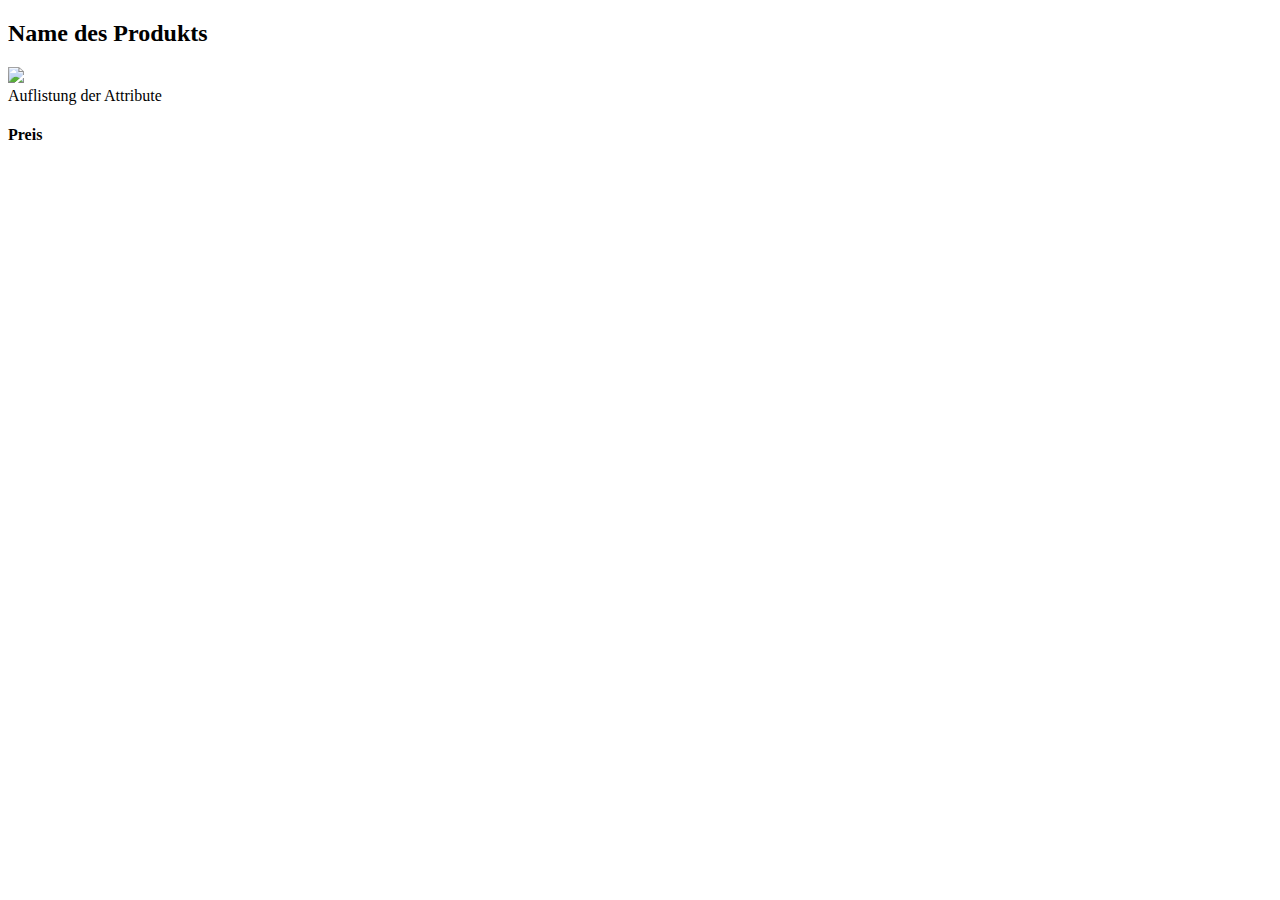
==== Source/Html Vorlagen/Artikelanzeige.html @ 907eacb2 "upload html vorlagen (statisch)" ====
﻿<!DOCTYPE html>

<html lang="en" xmlns="http://www.w3.org/1999/xhtml">
<head>
    <meta charset="utf-8" />
    <title></title>
    <link rel="stylesheet" type="text/css" href="C:\Users\Ron\Desktop\Html vorlagen\Stylesheet.css" />
</head>
<body>
    
    <div id="content">
        <h2>Name des Produkts</h2>
        <div id="leftcontent">
            <img src="C:\Users\Ron\Desktop\Html vorlagen\10360412_800.jpg" width="250" />
        </div>
        <div id="rightcontent">
            Auflistung der Attribute

            <h4>Preis</h4>
        </div>
    </div>
    
</body>
</html>
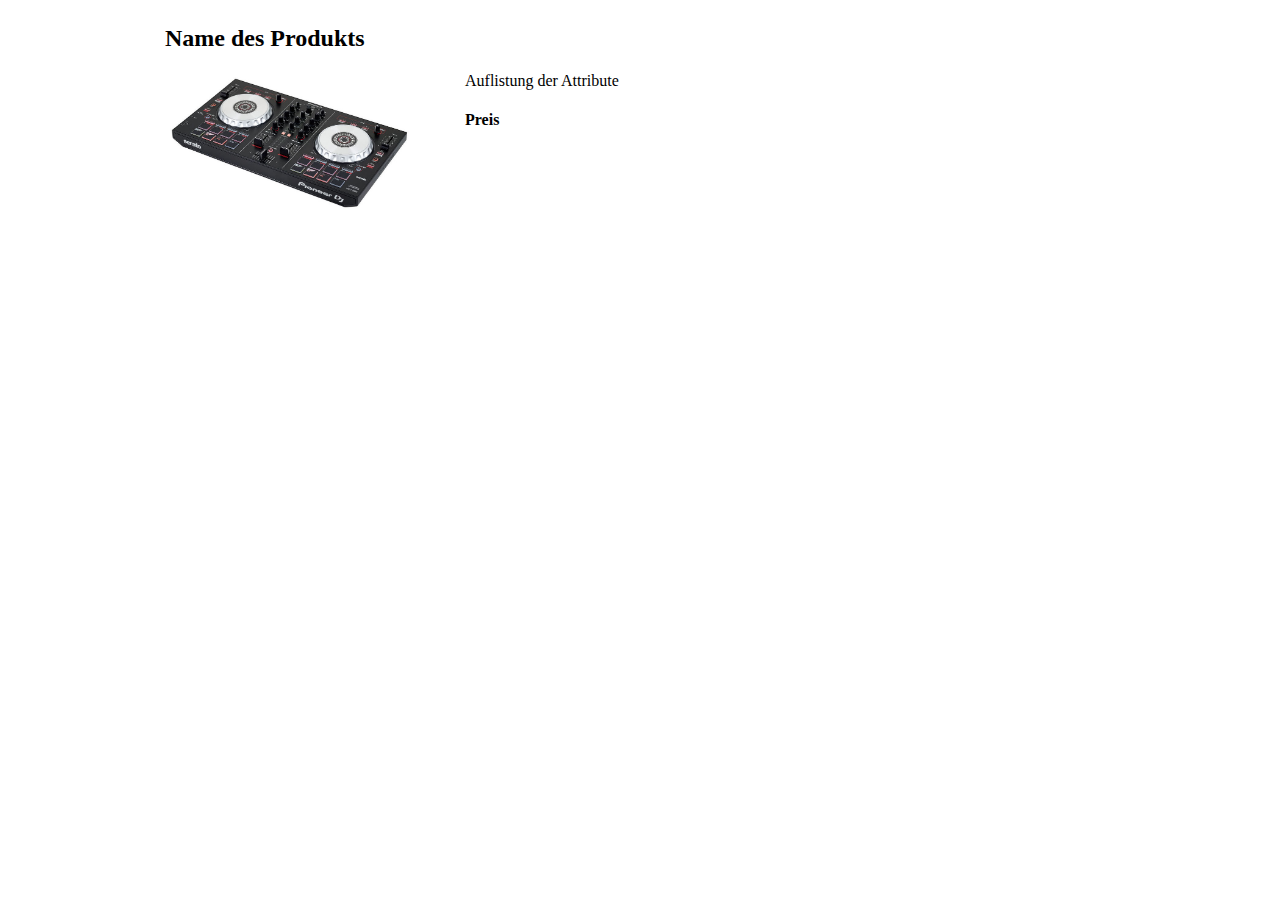
==== commit 81dca4e4: "done" ====
--- a/Source/Html Vorlagen/Artikelanzeige.html
+++ b/Source/Html Vorlagen/Artikelanzeige.html
@@ -4,14 +4,14 @@
 <head>
     <meta charset="utf-8" />
     <title></title>
-    <link rel="stylesheet" type="text/css" href="C:\Users\Ron\Desktop\Html vorlagen\Stylesheet.css" />
+    <link rel="stylesheet" type="text/css" href="Stylesheet.css" />
 </head>
 <body>
     
     <div id="content">
         <h2>Name des Produkts</h2>
         <div id="leftcontent">
-            <img src="C:\Users\Ron\Desktop\Html vorlagen\10360412_800.jpg" width="250" />
+            <img src="10360412_800.jpg" width="250" />
         </div>
         <div id="rightcontent">
             Auflistung der Attribute
--- a/Source/Html Vorlagen/Stylesheet.css
+++ b/Source/Html Vorlagen/Stylesheet.css
@@ -0,0 +1,74 @@
+body{
+    margin:auto;
+    width:1000px;
+    vertical-align:baseline;
+    width:1000px;
+}
+#header{
+    margin:0px;
+    padding:0px;
+    height:214px;
+}
+#navi{
+    clear:both;
+    text-align: center;
+    margin:auto;
+}
+.subnavigation{
+    display:none;
+}
+#content{
+    clear:both;
+    padding:10px;
+    padding-top:5px;
+    padding-left:25px;
+    padding-right:25px;
+    min-height:400px;
+}
+.contentLI{
+    float:left;
+    text-decoration:none;
+    list-style-type:none;
+    padding:15px;
+    margin:10px;
+    border-bottom:none;
+}
+.contentUL{
+    margin:10px;
+    padding:0px;
+    display: inline-block;
+}
+#footer{
+    clear:both;
+}
+#leftcontent{
+    float:left;
+    width:300px;
+}
+#rightcontent{
+    float:left;
+    width:600px;
+}
+a{
+    text-decoration:none;
+    color:black;
+}
+li{
+    float:left;
+    text-decoration:none;
+    list-style-type:none;
+    padding:15px;
+    border-bottom:solid 1px #323232;
+}
+li:hover, a:hover{
+    background-color:#323232;
+    color:white;
+}
+ul{
+    margin:0px;
+    padding:0px;
+    display: inline-block;
+}
+p{
+    margin:auto;
+}